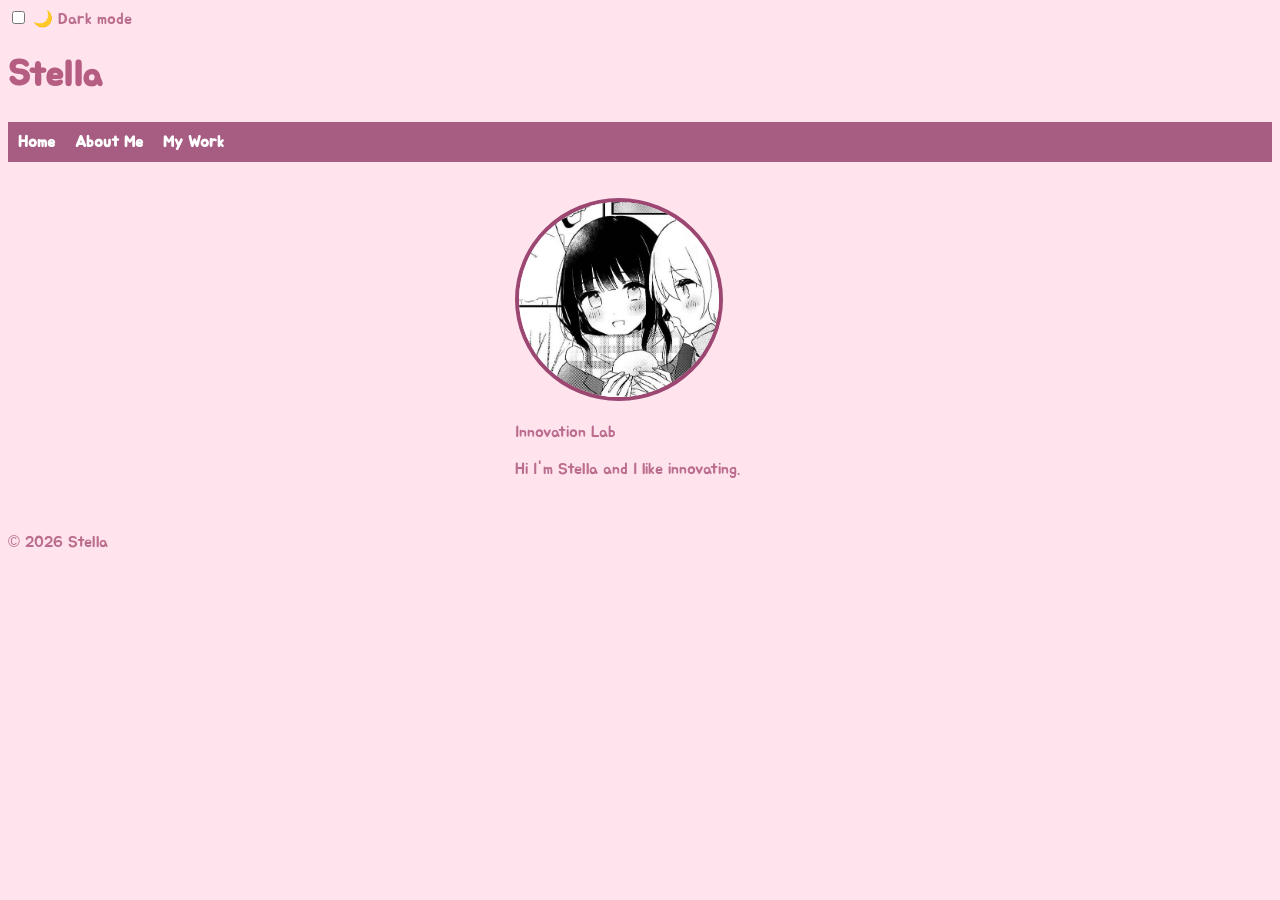
==== index.html @ af008be2 "First version of my studio code" ====
<!DOCTYPE html>
<html lang="en">
  <body>
    <link rel="preconnect" href="https://fonts.googleapis.com">
<link rel="preconnect" href="https://fonts.gstatic.com" crossorigin>
<link href="https://fonts.googleapis.com/css2?family=Jua&display=swap" rel="stylesheet">
          <input type="checkbox" id="dark-mode-toggle">
<label for="dark-mode-toggle">🌙 Dark mode</label>
<head>
  <meta charset="UTF-8">
  <title>Stella — Studio Profile</title>
  <link rel="stylesheet" href="css/style.css">
  <meta name="description" content="The main page.">
</head>
</body>
<body>
   <header>
    <h1>Stella</h1>
  <nav>
  <a href="index.html">Home</a>
  <a href="about.html">About Me</a>
  <a href="work.html">My Work</a>
</nav>
</header>
<p></p>
<main>
<img src="images/avatar.jpg" alt="An avatar of a girl with black hair and bangs, a scarf, and a coat." width=999">
  <p>Innovation Lab</p>
  <p>Hi I'm Stella and I like innovating.</p>
  </main>

<footer><p>&copy; 2026 Stella</p></footer>
</html>
<script src="js/script.js"></script>
</body>
---- css/style.css ----
:root {
  --accent: #be6391;
  --bg: #1b1b1b;
  --text: #b66b8e;
  --bgnav: #0f0f0f;
}

body {
  font-family: 'Jua', '', Arial, sans-serif;
  background-color: #ffe4ee;
  color: #bb6d8d;
}

.jua-regular {
  font-family: "Jua", sans-serif;
  font-weight: 400;
  font-style: normal;
}


h1 {
  color: #b65e82;
  font-size: 36px;
}

nav {
  display: flex;
  gap: 20px;
  padding: 10px;
  background-color: #a75d82;
}

nav a {
  text-decoration: none;
  color: rgb(255, 255, 255);
  font-weight: bold;
}

nav a:hover {
  color: #ebb5cb;

}

img {
  max-width: 200px;
  border-radius: 50%;
  border: 4px solid #9c4772;
}

p {
  padding: 0px;
  line-height: 1.3;
}

main {
  max-width: 250px;
  margin: 0 auto;
  padding: 20px;
}

body:has(#dark-mode-toggle:checked) {
  background-color: var(--bg);
  color: var(--text);
}

nav:has(#dark-mode-toggle:checked) {
  background-color: var(--bgnav);
}
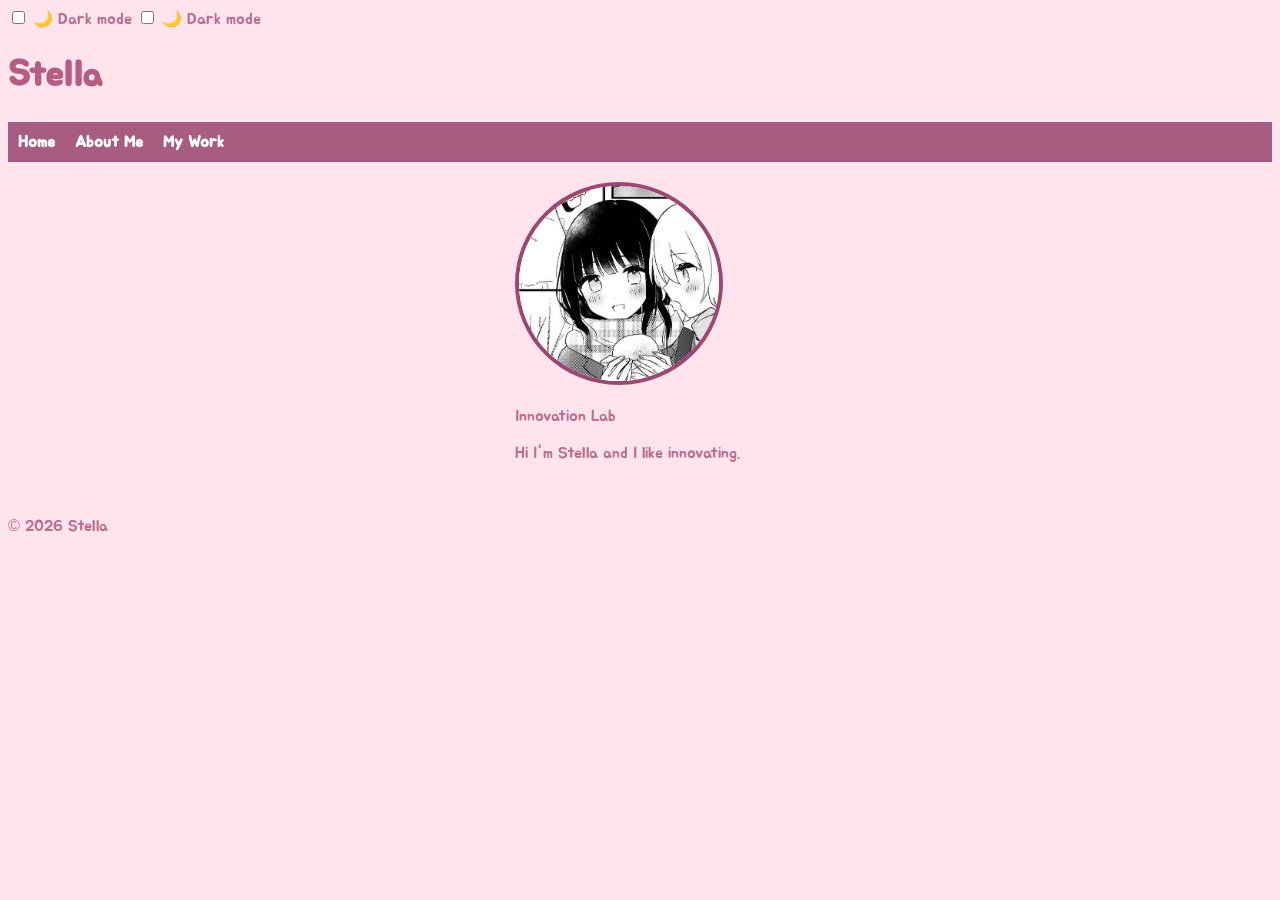
==== commit 5f046988: "ai code cleanup" ====
--- a/index.html
+++ b/index.html
@@ -10,26 +10,38 @@
   <meta charset="UTF-8">
   <title>Stella — Studio Profile</title>
   <link rel="stylesheet" href="css/style.css">
-  <meta name="description" content="The main page.">
-</head>
-</body>
-<body>
-   <header>
-    <h1>Stella</h1>
-  <nav>
-  <a href="index.html">Home</a>
-  <a href="about.html">About Me</a>
-  <a href="work.html">My Work</a>
-</nav>
-</header>
-<p></p>
-<main>
-<img src="images/avatar.jpg" alt="An avatar of a girl with black hair and bangs, a scarf, and a coat." width=999">
-  <p>Innovation Lab</p>
-  <p>Hi I'm Stella and I like innovating.</p>
-  </main>
+  <head>
+    <meta charset="UTF-8">
+    <title>Stella — Studio Profile</title>
+    <meta name="description" content="The main page.">
+    <link rel="stylesheet" href="css/style.css">
+    <link rel="preconnect" href="https://fonts.googleapis.com">
+    <link rel="preconnect" href="https://fonts.gstatic.com" crossorigin>
+    <link href="https://fonts.googleapis.com/css2?family=Jua&display=swap" rel="stylesheet">
+  </head>
+  <body>
+    <input type="checkbox" id="dark-mode-toggle">
+    <label for="dark-mode-toggle">🌙 Dark mode</label>
 
-<footer><p>&copy; 2026 Stella</p></footer>
-</html>
-<script src="js/script.js"></script>
-</body>+    <header>
+      <h1>Stella</h1>
+      <nav>
+        <a href="index.html">Home</a>
+        <a href="about.html">About Me</a>
+        <a href="work.html">My Work</a>
+      </nav>
+    </header>
+
+    <main>
+      <img src="images/avatar.jpg" alt="An avatar of a girl with black hair and bangs, a scarf, and a coat." width="999">
+      <p>Innovation Lab</p>
+      <p>Hi I'm Stella and I like innovating.</p>
+    </main>
+
+    <footer>
+      <p>&copy; 2026 Stella</p>
+    </footer>
+
+    <script src="js/script.js"></script>
+  </body>
+</html
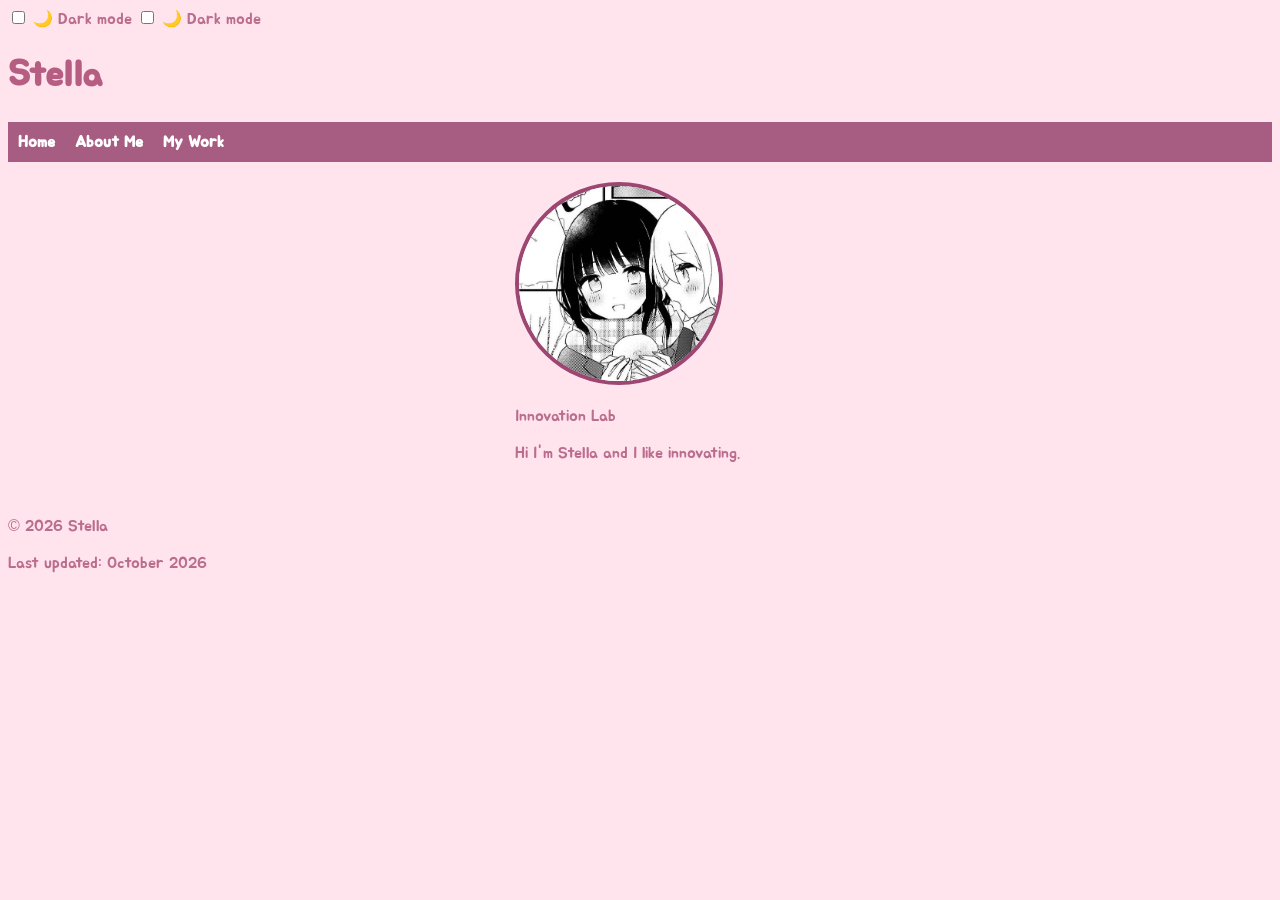
==== commit 01adc81d: "add last updated date to footer" ====
--- a/index.html
+++ b/index.html
@@ -41,6 +41,7 @@
     <footer>
       <p>&copy; 2026 Stella</p>
     </footer>
+    <p>Last updated: October 2026</p>
 
     <script src="js/script.js"></script>
   </body>
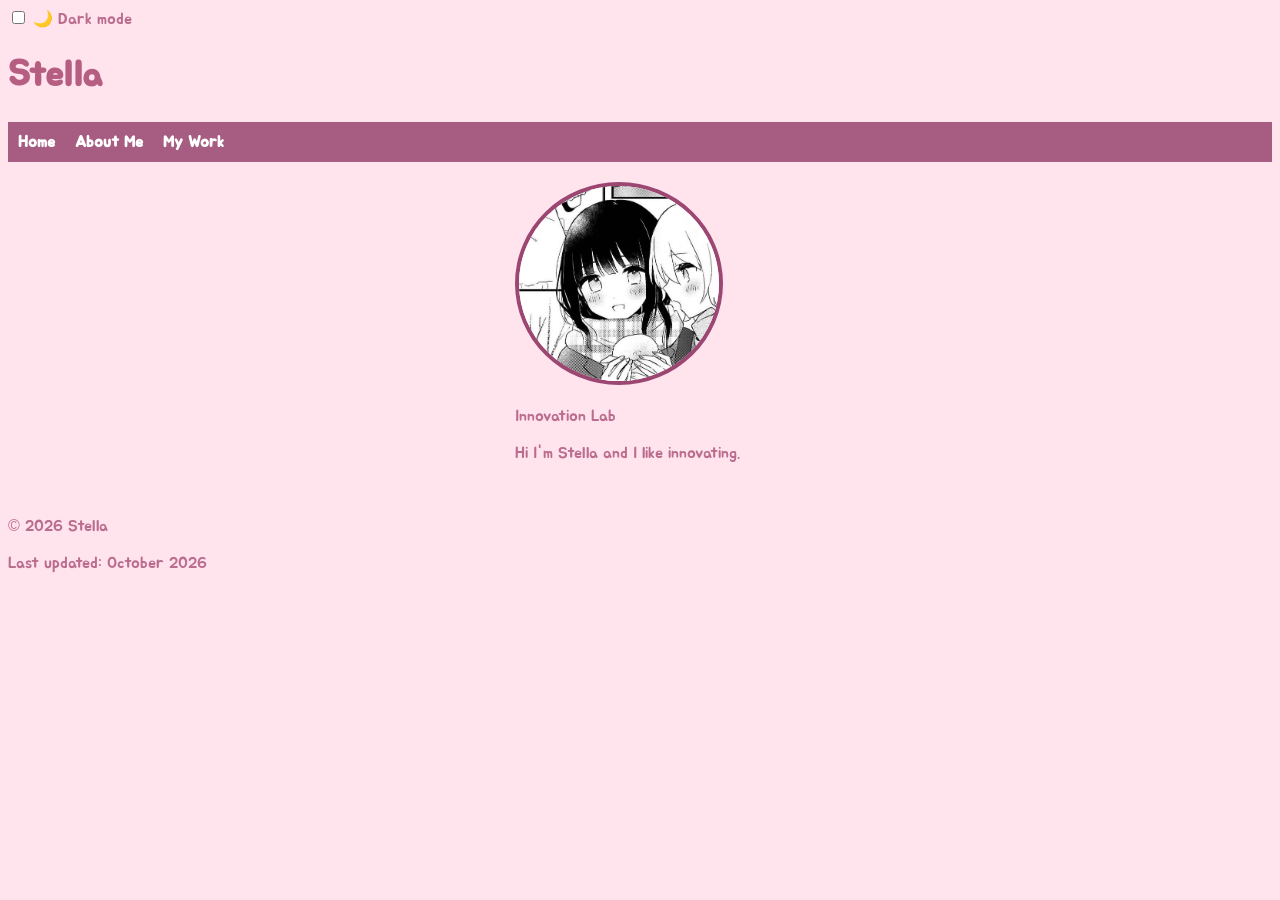
==== commit 61f1eff5: "removed extra dark mode" ====
--- a/index.html
+++ b/index.html
@@ -20,8 +20,6 @@
     <link href="https://fonts.googleapis.com/css2?family=Jua&display=swap" rel="stylesheet">
   </head>
   <body>
-    <input type="checkbox" id="dark-mode-toggle">
-    <label for="dark-mode-toggle">🌙 Dark mode</label>
 
     <header>
       <h1>Stella</h1>
